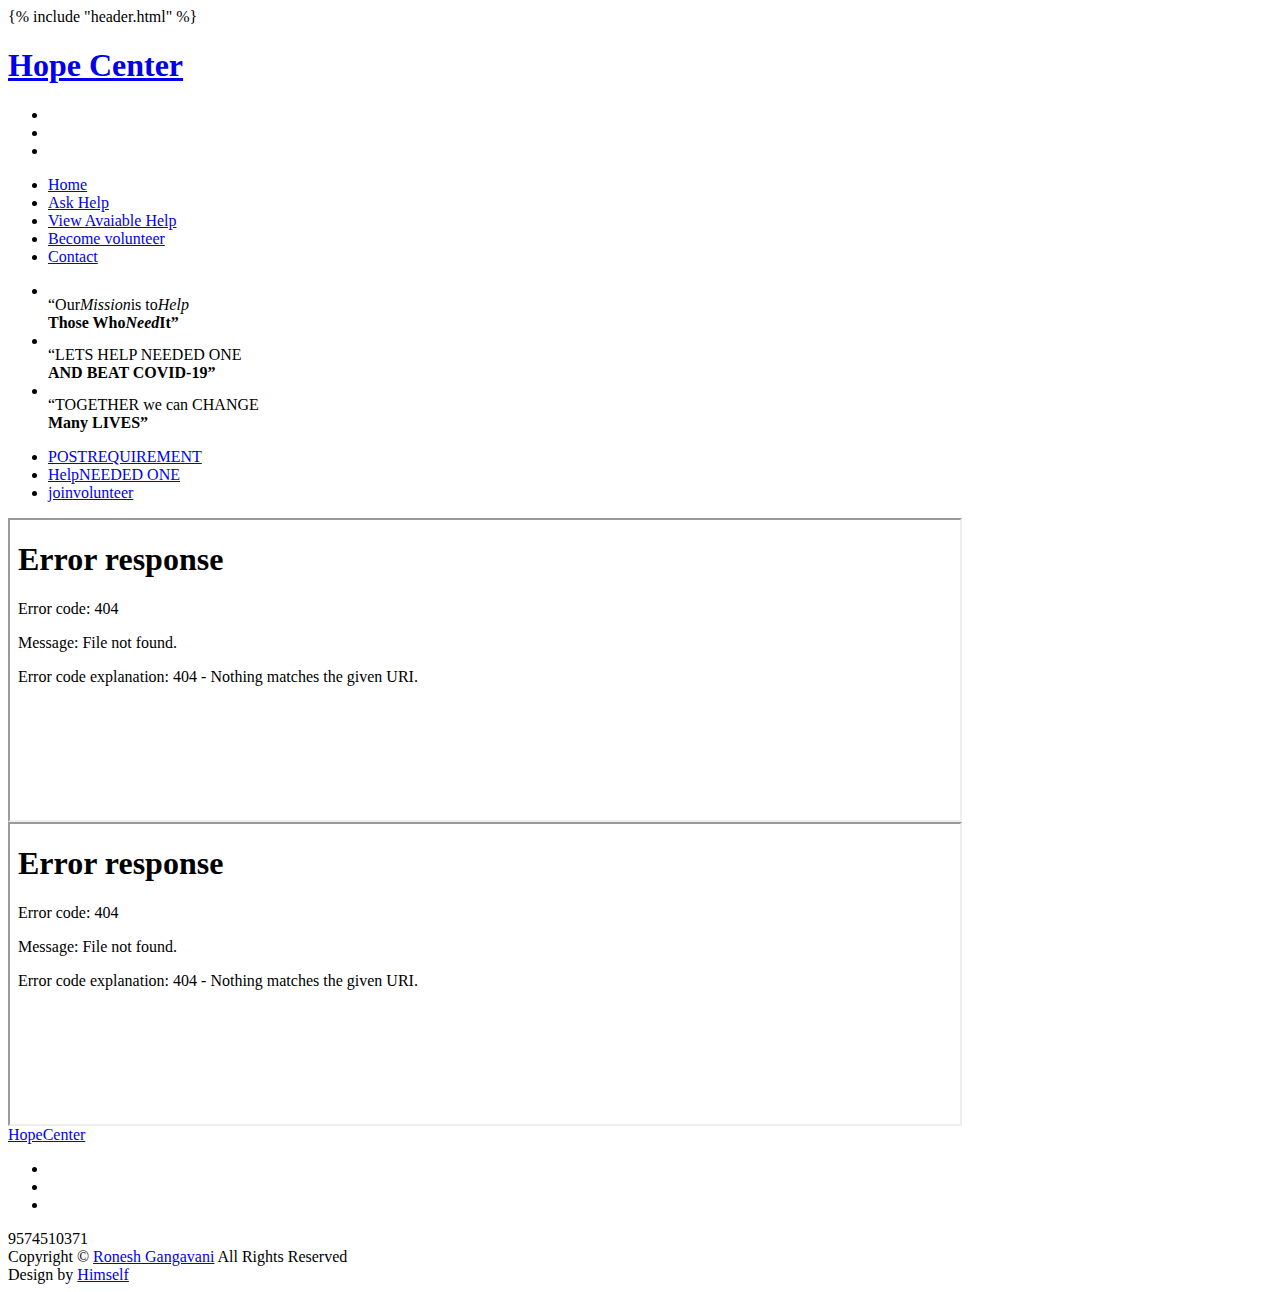
==== templates/ask_help.html @ cf8ac625 "code added" ====
{% include "header.html" %}
<body id="page1">
<div class="body1">
  <div class="main">
    <!-- header -->
    <header>
      <div class="wrapper">
        <h1><a href="/" id="logo">Hope Center</a></h1>
        <nav>
          <ul id="top_nav">
            <li><a href="/"><img src="static/images/top_icon1.gif" alt=""></a></li>
            <li><a href="#"><img src="static/images/top_icon2.gif" alt=""></a></li>
            <li class="end"><a href="contact.html"><img src="static/images/top_icon3.gif" alt=""></a></li>
          </ul>
        </nav>
        <nav>
          <ul id="menu">
            <li id="menu_active"><a href="/">Home</a></li>
            <li><a href="/ask_help/">Ask Help</a></li>
            <li><a href="/view_avaiablehelp">View Avaiable Help</a></li>
            <li><a href="/volunteer_regi/">Become volunteer</a></li>
            <li><a href="/contact/"> Contact</a></li>
          </ul>
        </nav>
      </div>
      <div class="slider">
        <ul class="items">
          <li> <img src="static/images/img1.jpg" alt="">
            <div class="banner">
              <div class="wrapper"><span>“Our<em>Mission</em>is to<em>Help</em></span></div>
              <div class="wrapper"><strong>Those Who<em>Need</em>It”</strong></div>
            </div>
          </li>
          <li> <img src="static/images/img2.jpg" alt="">
            <div class="banner">
              <div class="wrapper"><span>“LETS HELP NEEDED ONE</span></div>
              <div class="wrapper"><strong>AND BEAT COVID-19”</strong></div>
            </div>
          </li>
          <li> <img src="static/images/img3.jpg" alt="">
            <div class="banner">
              <div class="wrapper"><span>“TOGETHER we can CHANGE</span></div>
              <div class="wrapper"><strong>Many  LIVES”</strong></div>
            </div>
          </li>
        </ul>
        <ul class="pagination">
          <li id="banner1"><a href="#">POST<span>REQUIREMENT</span></a></li>
          
          <li id="banner3"><a href="#">Help<span>NEEDED ONE</span></a></li>
          <li id="banner2"><a href="#">join<span>volunteer</span></a></li>
        </ul>
      </div>

    </header>
    <iframe
        src="/covid_requirments/user_post/"
        class="dash-iframe",
        height="300vh"
        width="950vh"
      >
    </iframe>
    <div>

    </div>
    <iframe
      src="/hopecenter/view_help/"
      class="dash-iframe",
      height="300vh"
      width="950vh"
      >
  </iframe>


    <!-- / header -->
    <!-- content -->

    <!-- / content -->
    <!-- footer -->
    <footer>
      <div class="wrapper"> <a href="static/index.html" id="footer_logo"><span>Hope</span>Center</a>
        <ul id="icons">
          <li><a href="#" class="normaltip"><img src="static/images/icon1.gif" alt=""></a></li>
          <li><a href="#" class="normaltip"><img src="static/images/icon2.gif" alt=""></a></li>
          <li><a href="#" class="normaltip"><img src="static/images/icon3.gif" alt=""></a></li>
        </ul>
      </div>
      <div class="wrapper">
  
        <!-- <nav>
          <ul id="footer_menu">
            <li class="active"><a href="index.html">Home</a></li>
            <li><a href="mission.html">Our Mission</a></li>
            <li><a href="news.html">News &amp; Press</a></li>
            <li><a href="help.html">How to Help</a></li>
            <li class="end"><a href="contact.html">Contact</a></li>
          </ul>
        </nav> -->
        <div class="tel"><span></span>9574510371</div>
      </div>
      <div id="footer_text">Copyright &copy; <a href="https://www.linkedin.com/in/ronesh-gangavani/">Ronesh Gangavani</a> All Rights Reserved<br>
        Design by <a target="_blank" href="http://www.templatemonster.com/"> Himself</a></div>
    </footer>
    <!-- / footer -->
  </div>
  </div>
  <script type="text/javascript">Cufon.now();</script>
  <script type="text/javascript">
  $(window).load(function () {
    $('.slider')._TMS({
        preset: 'zabor',
        easing: 'easeOutQuad',
        duration: 800,
        pagination: true,
        banners: true,
        waitBannerAnimation: false,
        slideshow: 6000,
        bannerShow: function (banner) {
            banner.css({
                right: '-700px'
            }).stop().animate({
                right: '0'
            }, 600, 'easeOutExpo')
        },
        bannerHide: function (banner) {
            banner.stop().animate({
                right: '-700'
            }, 600, 'easeOutExpo')
        }
    })
    $('.pagination li').hover(function () {
        if (!$(this).hasClass('current')) {
            $(this).find('a').stop().animate({
                backgroundPosition: '0 0'
            }, 600, 'easeOutExpo', function () {
                $(this).parent().css({
                    backgroundPosition: '-20px 0'
                })
            });
        }
    }, function () {
        if (!$(this).hasClass('current')) {
            $(this).css({
                backgroundPosition: '0 0'
            }).find('a').stop().animate({
                backgroundPosition: '-250px 0'
            }, 600, 'easeOutExpo');
        }
    })
  })
  </script>
  </body>
  </html>
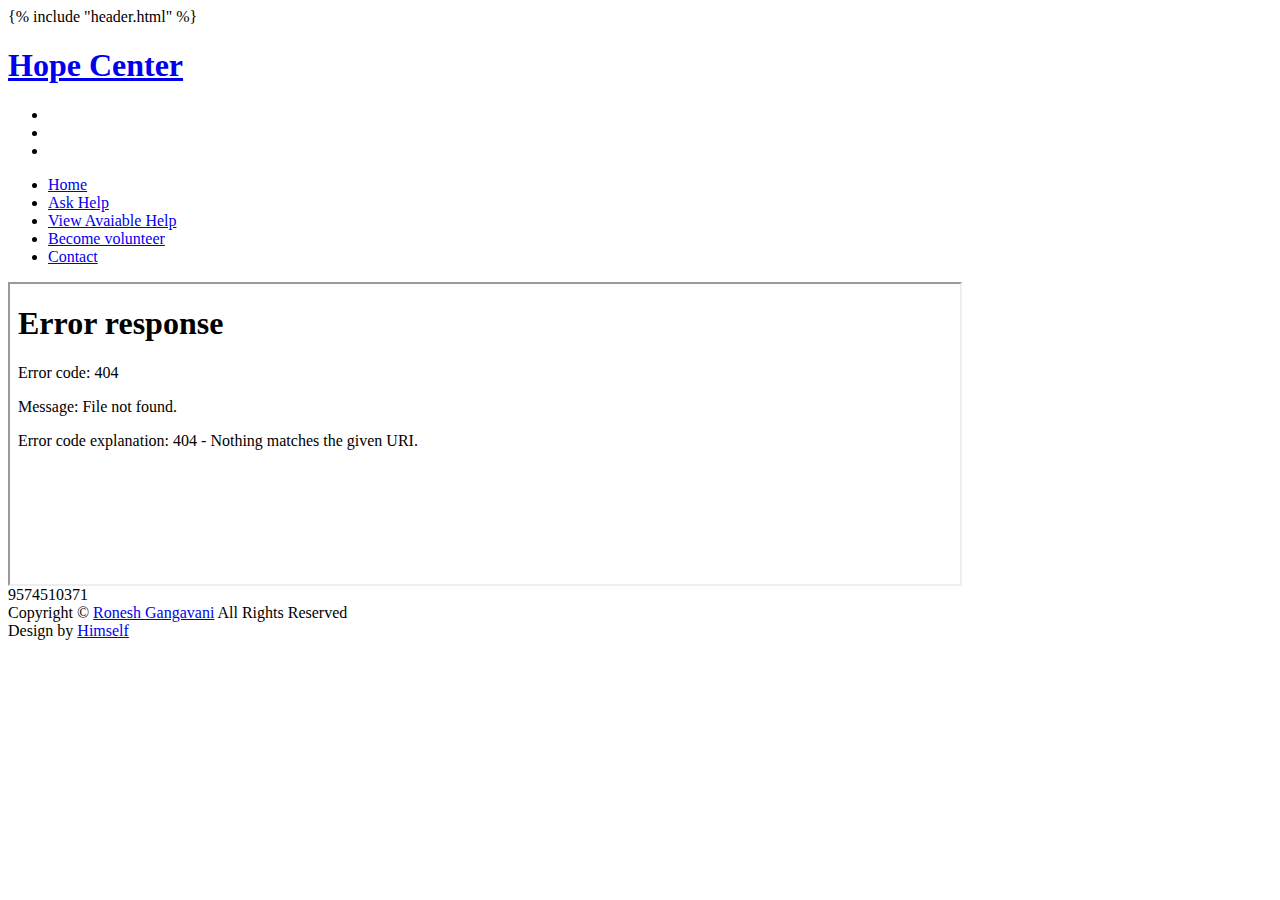
==== commit e2c37e23: "updated" ====
--- a/templates/ask_help.html
+++ b/templates/ask_help.html
@@ -1,4 +1,5 @@
 {% include "header.html" %}
+
 <body id="page1">
 <div class="body1">
   <div class="main">
@@ -10,50 +11,31 @@
           <ul id="top_nav">
             <li><a href="/"><img src="static/images/top_icon1.gif" alt=""></a></li>
             <li><a href="#"><img src="static/images/top_icon2.gif" alt=""></a></li>
-            <li class="end"><a href="contact.html"><img src="static/images/top_icon3.gif" alt=""></a></li>
+            <li class="end"><a href="#"><img src="static/images/top_icon3.gif" alt=""></a></li>
           </ul>
         </nav>
         <nav>
           <ul id="menu">
-            <li id="menu_active"><a href="/">Home</a></li>
-            <li><a href="/ask_help/">Ask Help</a></li>
-            <li><a href="/view_avaiablehelp">View Avaiable Help</a></li>
-            <li><a href="/volunteer_regi/">Become volunteer</a></li>
-            <li><a href="/contact/"> Contact</a></li>
+            <li><a href="/">Home</a></li>
+            <li id="menu_active"><a href="/covid/ask_help/">Ask Help</a></li>
+            <li><a href="/covid/view_available_help/">View Avaiable Help</a></li>
+            <li ><a href="/covid/volunteer_regi/">Become volunteer</a></li>
+            <li><a href="#"> Contact</a></li>
           </ul>
         </nav>
       </div>
       <div class="slider">
-        <ul class="items">
-          <li> <img src="static/images/img1.jpg" alt="">
-            <div class="banner">
-              <div class="wrapper"><span>“Our<em>Mission</em>is to<em>Help</em></span></div>
-              <div class="wrapper"><strong>Those Who<em>Need</em>It”</strong></div>
-            </div>
-          </li>
-          <li> <img src="static/images/img2.jpg" alt="">
-            <div class="banner">
-              <div class="wrapper"><span>“LETS HELP NEEDED ONE</span></div>
-              <div class="wrapper"><strong>AND BEAT COVID-19”</strong></div>
-            </div>
-          </li>
-          <li> <img src="static/images/img3.jpg" alt="">
-            <div class="banner">
-              <div class="wrapper"><span>“TOGETHER we can CHANGE</span></div>
-              <div class="wrapper"><strong>Many  LIVES”</strong></div>
-            </div>
-          </li>
-        </ul>
-        <ul class="pagination">
-          <li id="banner1"><a href="#">POST<span>REQUIREMENT</span></a></li>
-          
-          <li id="banner3"><a href="#">Help<span>NEEDED ONE</span></a></li>
-          <li id="banner2"><a href="#">join<span>volunteer</span></a></li>
-        </ul>
+        <iframe
+        src="/covid_requirments/user_post/"
+        class="dash-iframe",
+        height="300vh"
+        width="950vh"
+      >
+    </iframe>
       </div>
 
     </header>
-    <iframe
+    <!-- <iframe
         src="/covid_requirments/user_post/"
         class="dash-iframe",
         height="300vh"
@@ -70,7 +52,7 @@
       width="950vh"
       >
   </iframe>
-
+ -->
 
     <!-- / header -->
     <!-- content -->
@@ -78,13 +60,6 @@
     <!-- / content -->
     <!-- footer -->
     <footer>
-      <div class="wrapper"> <a href="static/index.html" id="footer_logo"><span>Hope</span>Center</a>
-        <ul id="icons">
-          <li><a href="#" class="normaltip"><img src="static/images/icon1.gif" alt=""></a></li>
-          <li><a href="#" class="normaltip"><img src="static/images/icon2.gif" alt=""></a></li>
-          <li><a href="#" class="normaltip"><img src="static/images/icon3.gif" alt=""></a></li>
-        </ul>
-      </div>
       <div class="wrapper">
   
         <!-- <nav>
@@ -99,7 +74,7 @@
         <div class="tel"><span></span>9574510371</div>
       </div>
       <div id="footer_text">Copyright &copy; <a href="https://www.linkedin.com/in/ronesh-gangavani/">Ronesh Gangavani</a> All Rights Reserved<br>
-        Design by <a target="_blank" href="http://www.templatemonster.com/"> Himself</a></div>
+        Design by <a target="_blank" href="#"> Himself</a></div>
     </footer>
     <!-- / footer -->
   </div>
